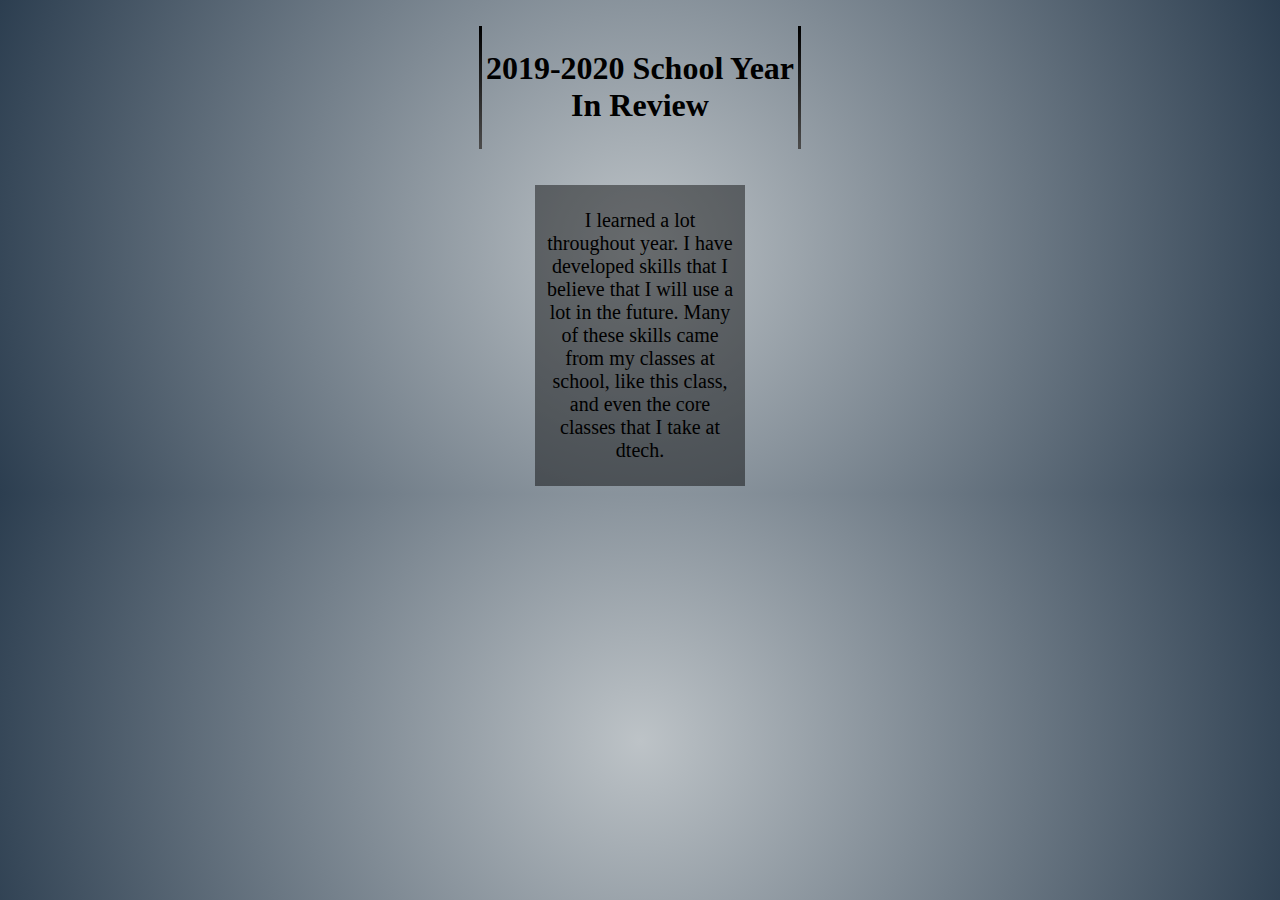
==== index.html @ ee2afe73 "Add files via upload" ====
<!DOCTYPE html>
<head>
    <title>Year In Review</title>
    <link rel="stylesheet" type="text/css" href="style.css">
</head>
<body>
    <br>
    <div class ="title">
    <h1>2019-2020 School Year In Review</h1>
    </div>
    <br><br>
    <div class="learned">
        <p>
            I learned a lot throughout year. I have developed skills that I believe that I will use a lot in the future. Many 
            of these skills came from my classes at school, like this class, and even the core classes that I take at dtech. 
        </p>
    </div>
</body>
---- style.css ----
.title
{

    text-align: center;
    width: 25%;
    margin: auto;

    border-width: 3px;
    border-style: solid;
    border-image: 
      linear-gradient(
        to bottom, 
        black, 
        rgba(75, 75, 75)
      ) 1 100%;

}

.learned
{
    width: 15%;
    text-align: center;
    margin: auto;
    font-size: 20px;
    background: rgb(0, 0, 0, 0.45);
    padding-left:10px;
    padding-right:10px;
    padding-top: 4px;
    padding-bottom: 4px;
}

body
{
    background: rgb(189,195,199);
    background: radial-gradient(circle, rgba(189,195,199,1) 0%, rgba(44,62,80,1) 100%); 
}
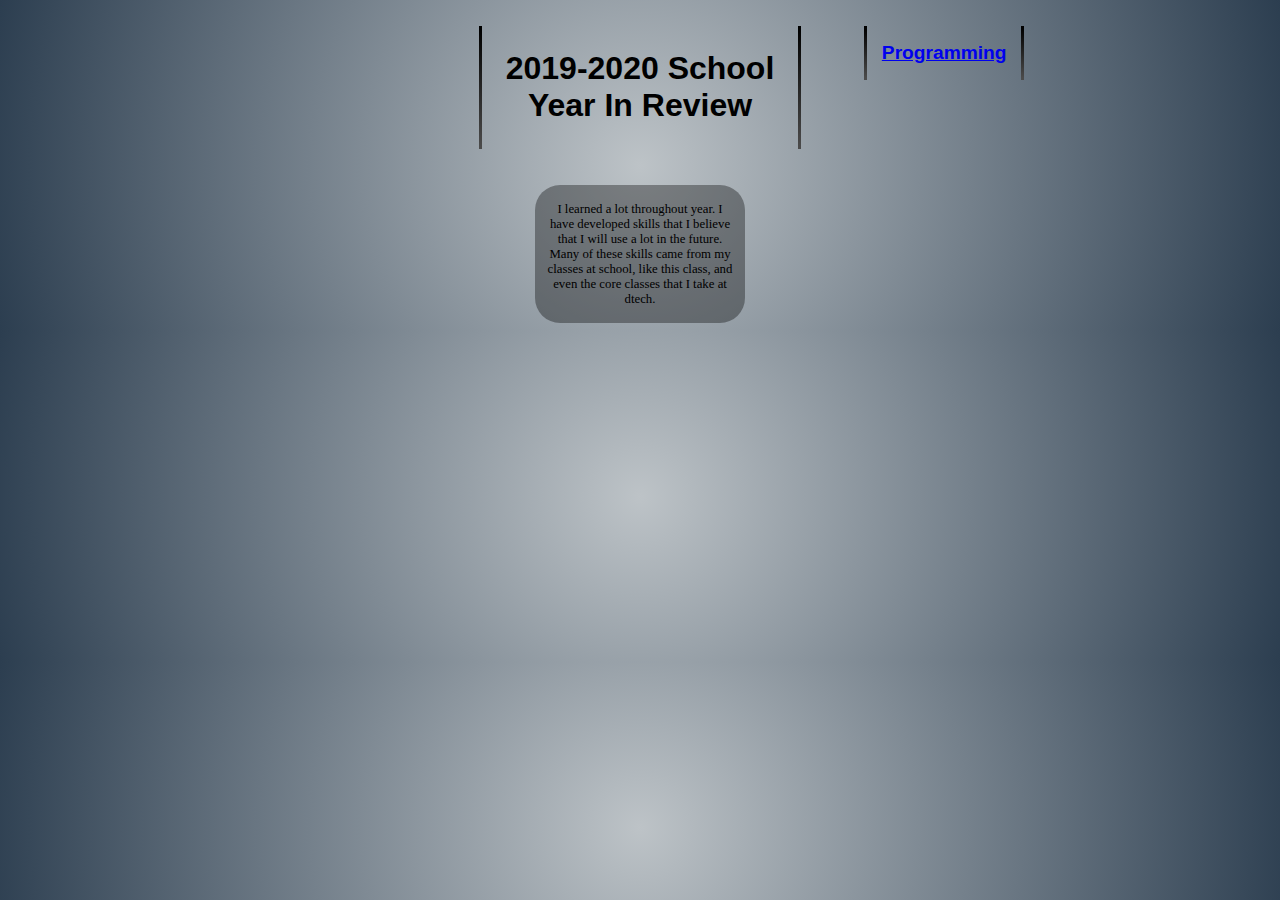
==== commit 84be9cd2: "day2" ====
--- a/index.html
+++ b/index.html
@@ -5,6 +5,11 @@
 </head>
 <body>
     <br>
+    <div class="sub">
+        <a href=sub.html>
+        <h1>Programming</h1>
+        </a>
+    </div>
     <div class ="title">
     <h1>2019-2020 School Year In Review</h1>
     </div>
@@ -15,4 +20,5 @@
             of these skills came from my classes at school, like this class, and even the core classes that I take at dtech. 
         </p>
     </div>
+
 </body>--- a/style.css
+++ b/style.css
@@ -1,5 +1,14 @@
 .title
 {
+	  opacity: 1;
+	  animation-name: fadeInOpacity;
+	  animation-iteration-count: 1;
+  	animation-timing-function: ease-in;
+  	animation-duration: 3s;
+
+    font-family: 'Roboto', sans-serif;
+    font-size: 12px;
+    font-size: 1.25vw;
 
     text-align: center;
     width: 25%;
@@ -13,7 +22,80 @@
         black, 
         rgba(75, 75, 75)
       ) 1 100%;
+      
+}
 
+a:visited { text-decoration: none; color: black; }
+a:hover { text-decoration: none; color:black; }
+a:focus { text-decoration: none; color:black; }
+a:hover, a:active { text-decoration: none; color:black }
+
+@keyframes fadeInOpacity 
+{
+  0% {
+		opacity: 0;
+	}
+	100% {
+		opacity: 1;
+	}
+}
+
+.sub 
+{
+  opacity: 1;
+  animation-name: fadeInOpacity;
+  animation-iteration-count: 1;
+  animation-timing-function: ease-in;
+  animation-duration: 3s;
+
+  font-family: 'Roboto', sans-serif;
+  font-size: 8px;
+  font-size: 0.75vw;
+
+  text-align: center;
+  width: 12%;
+  margin: auto;
+  right: 20%;
+
+  position: absolute;
+
+  border-width: 3px;
+  border-style: solid;
+  border-image: 
+    linear-gradient(
+      to bottom, 
+      black, 
+      rgba(75, 75, 75)
+    ) 1 100%;
+}
+
+.sub2
+{
+  opacity: 1;
+  animation-name: fadeInOpacity;
+  animation-iteration-count: 1;
+  animation-timing-function: ease-in;
+  animation-duration: 3s;
+
+  font-family: 'Roboto', sans-serif;
+  font-size: 8px;
+  font-size: 0.75vw;
+
+  text-align: center;
+  width: 12%;
+  margin: auto;
+  left: 20%;
+
+  position: absolute;
+
+  border-width: 3px;
+  border-style: solid;
+  border-image: 
+    linear-gradient(
+      to bottom, 
+      black, 
+      rgba(75, 75, 75)
+    ) 1 100%;
 }
 
 .learned
@@ -22,12 +104,15 @@
     text-align: center;
     margin: auto;
     font-size: 20px;
-    background: rgb(0, 0, 0, 0.45);
+    font-size: 1vw;
+    background: rgb(0, 0, 0, 0.35);
     padding-left:10px;
     padding-right:10px;
     padding-top: 4px;
     padding-bottom: 4px;
-}
+
+    border: rgb(0, 0, 0, 0);
+    border-radius: 25px;}
 
 body
 {
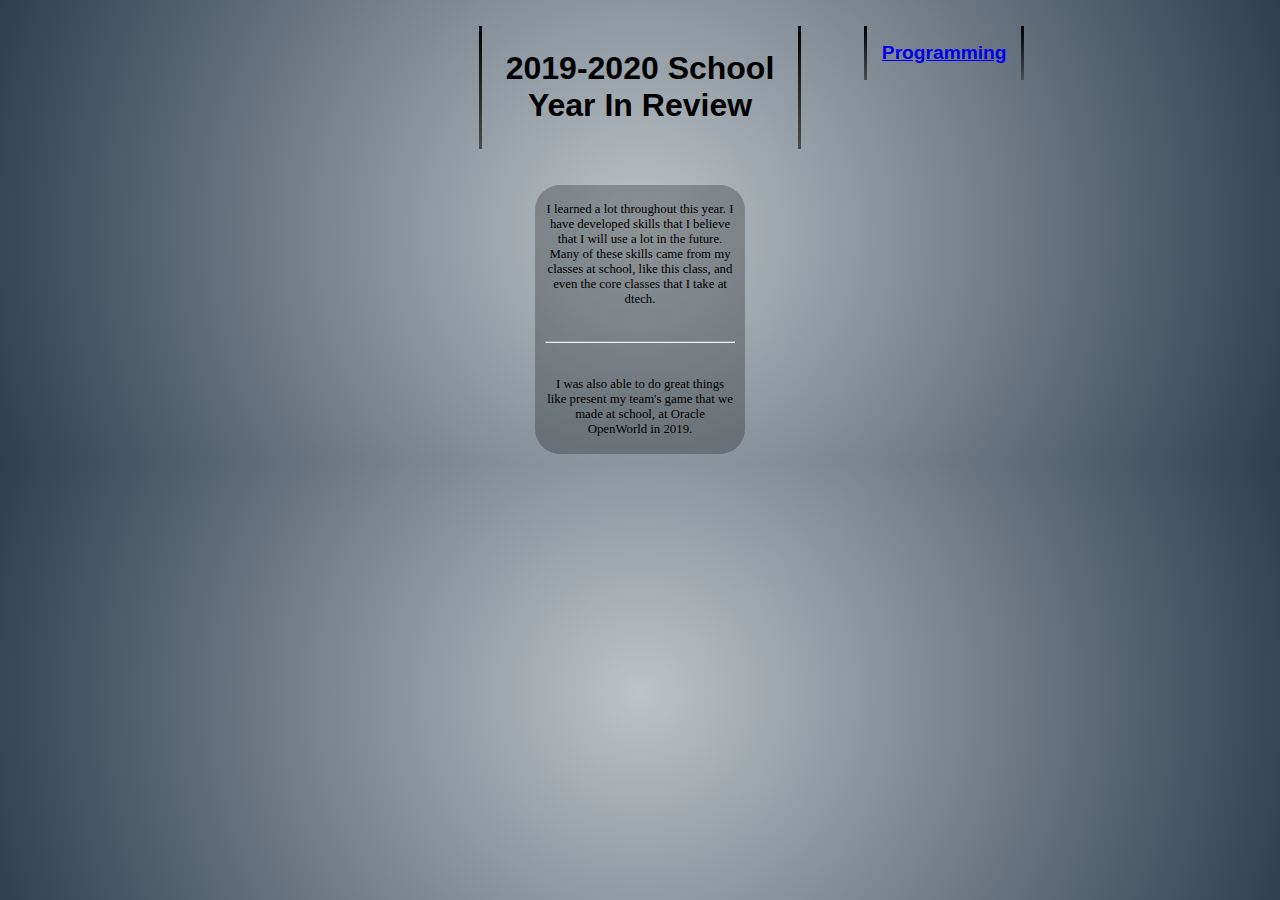
==== commit fee0746c: "Add files via upload" ====
--- a/index.html
+++ b/index.html
@@ -16,8 +16,12 @@
     <br><br>
     <div class="learned">
         <p>
-            I learned a lot throughout year. I have developed skills that I believe that I will use a lot in the future. Many 
+            I learned a lot throughout this year. I have developed skills that I believe that I will use a lot in the future. Many 
             of these skills came from my classes at school, like this class, and even the core classes that I take at dtech. 
+        </p>
+        <br><hr><br>
+        <p>
+            I was also able to do great things like present my team's game that we made at school, at Oracle OpenWorld in 2019.
         </p>
     </div>
 
--- a/style.css
+++ b/style.css
@@ -105,7 +105,7 @@
     margin: auto;
     font-size: 20px;
     font-size: 1vw;
-    background: rgb(0, 0, 0, 0.35);
+    background: rgb(0, 0, 0, 0.25);
     padding-left:10px;
     padding-right:10px;
     padding-top: 4px;
@@ -118,4 +118,15 @@
 {
     background: rgb(189,195,199);
     background: radial-gradient(circle, rgba(189,195,199,1) 0%, rgba(44,62,80,1) 100%); 
+    -webkit-animation: backgroundScroll 10000s linear 1;
+    -webkit-animation-fill-mode: forwards;
+    animation: backgroundScroll 10000s linear 1;
+    animation-fill-mode: forwards;
+    animation-iteration-count: infinite;
+    
+}
+
+@keyframes backgroundScroll {
+  from {background-position: 0 0;}
+  to {background-position: -100000px;}
 }